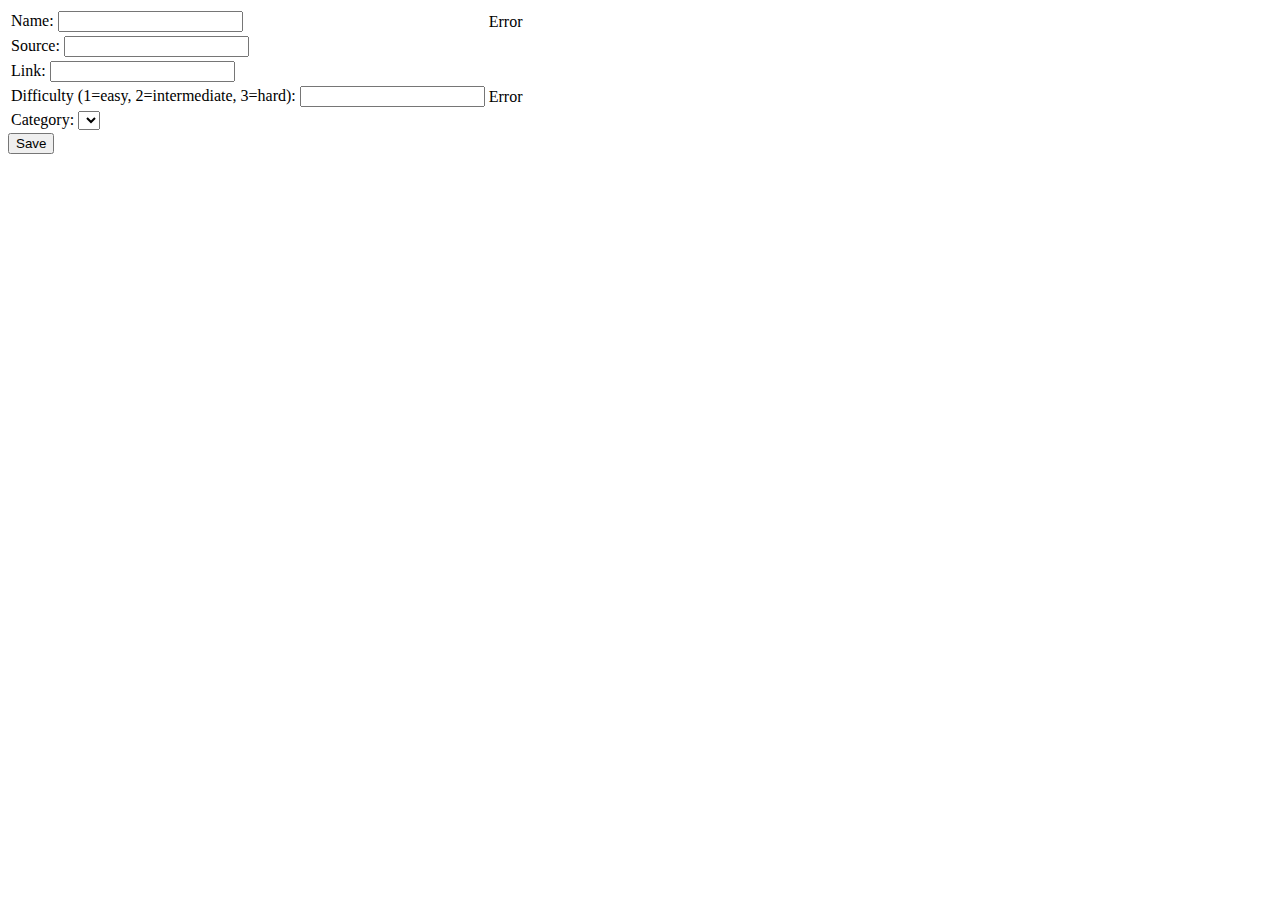
==== src/main/resources/templates/addrecipe.html @ 5d94a9ce "first commit" ====
<!DOCTYPE HTML>
<html xmlns:th="http://www.thymeleaf.org">
<head>
    <title>Add recipe</title>
    <meta http-equiv="Content-Type" content="text/html; charset=UTF-8" />
</head>
<body> 
	<div>
		<form th:object="${recipe}" th:action="@{save}" action="#" method="post">
			<table>
				<tr>
					<td>Name: <input type="text" id="name" th:field="*{name}" />
					</td>
					<td th:if="${#fields.hasErrors('name')}" th:errors="*{name}">Error</td>
				</tr>
				<tr>
					<td>Source: <input type="text" id="source" th:field="*{source}" /></td>
				</tr>
				<tr>
					<td>Link: <input type="url" id="link" th:field="*{link}" /></td>
				</tr>
				
				<tr>
					<td>Difficulty (1=easy, 2=intermediate, 3=hard): <input type="number" id="difficultylevel"
						th:field="*{difficultylevel}" /></td>
					<td th:if="${#fields.hasErrors('difficultylevel')}" th:errors="*{difficultylevel}">Error</td>
				</tr>
				<tr>
				<td>Category: 
				<select id="categories" th:field="*{category}">
					<option th:each="category: ${categories}" 
					    th:value="${category.id}"
						th:text="${category.name}"></option>
				</select></td>
				</tr>
			</table>
			<input type="submit" value="Save"></input>
		</form>
	</div>
</body>
</html>
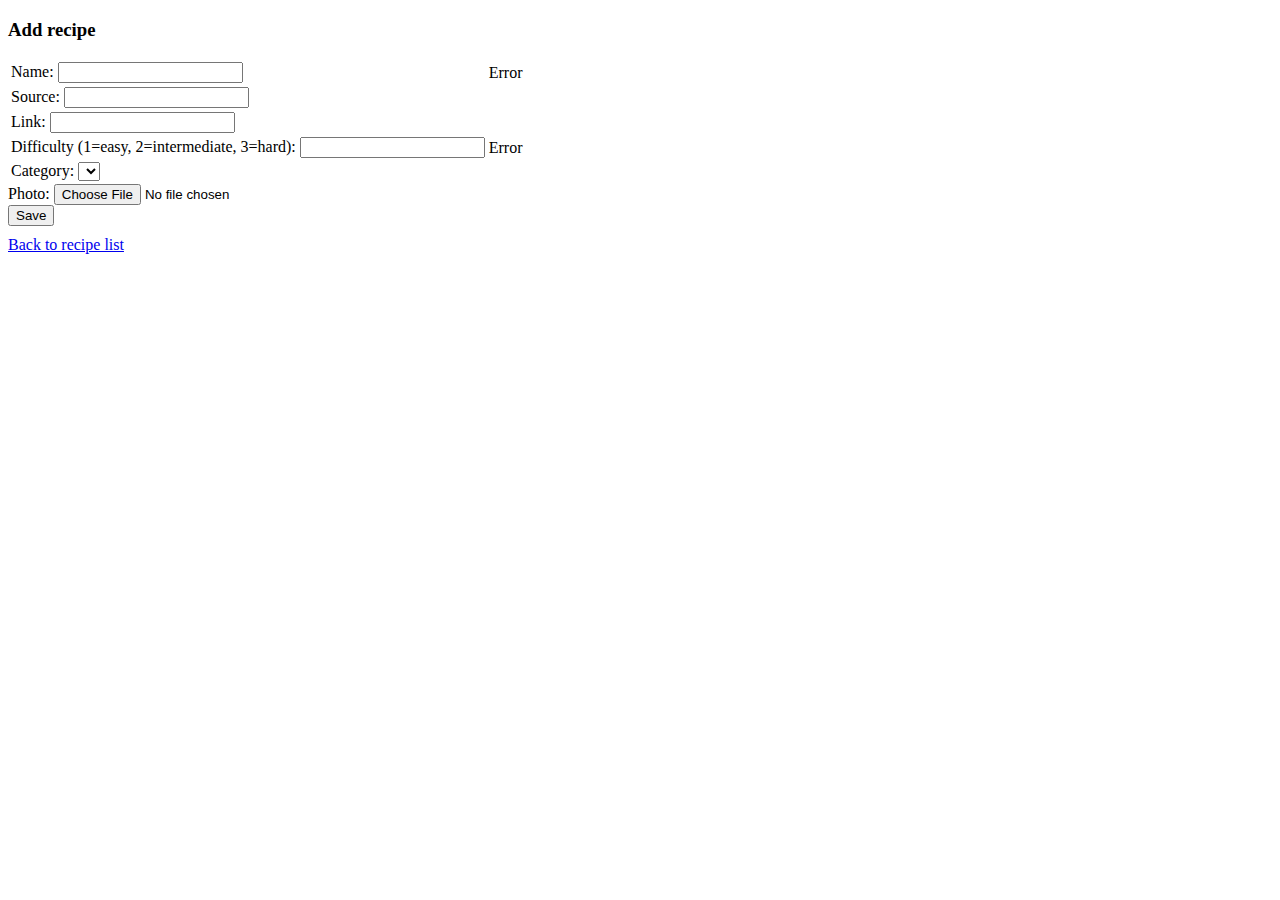
==== commit befe47e7: "second commit" ====
--- a/src/main/resources/templates/addrecipe.html
+++ b/src/main/resources/templates/addrecipe.html
@@ -1,12 +1,14 @@
 <!DOCTYPE HTML>
 <html xmlns:th="http://www.thymeleaf.org">
+<link type="text/css" rel="stylesheet" href="/css/sakura.css" th:href="@{/css/sakura.css}" >
 <head>
     <title>Add recipe</title>
     <meta http-equiv="Content-Type" content="text/html; charset=UTF-8" />
 </head>
 <body> 
 	<div>
-		<form th:object="${recipe}" th:action="@{save}" action="#" method="post">
+		<h3>Add recipe</h3>
+		<form th:object="${recipe}" th:action="@{save}" action="#" method="post" enctype="multipart/form-data">
 			<table>
 				<tr>
 					<td>Name: <input type="text" id="name" th:field="*{name}" />
@@ -34,7 +36,11 @@
 				</select></td>
 				</tr>
 			</table>
+			<label>Photo: </label>
+			<input type="file" name="file" accept="image/png, image/jpeg, image/jpg" /><br/>
 			<input type="submit" value="Save"></input>
+			<div style="clear: both; display: block; height: 10px;"></div>
+			<a href="/index">Back to recipe list</a>
 		</form>
 	</div>
 </body>
